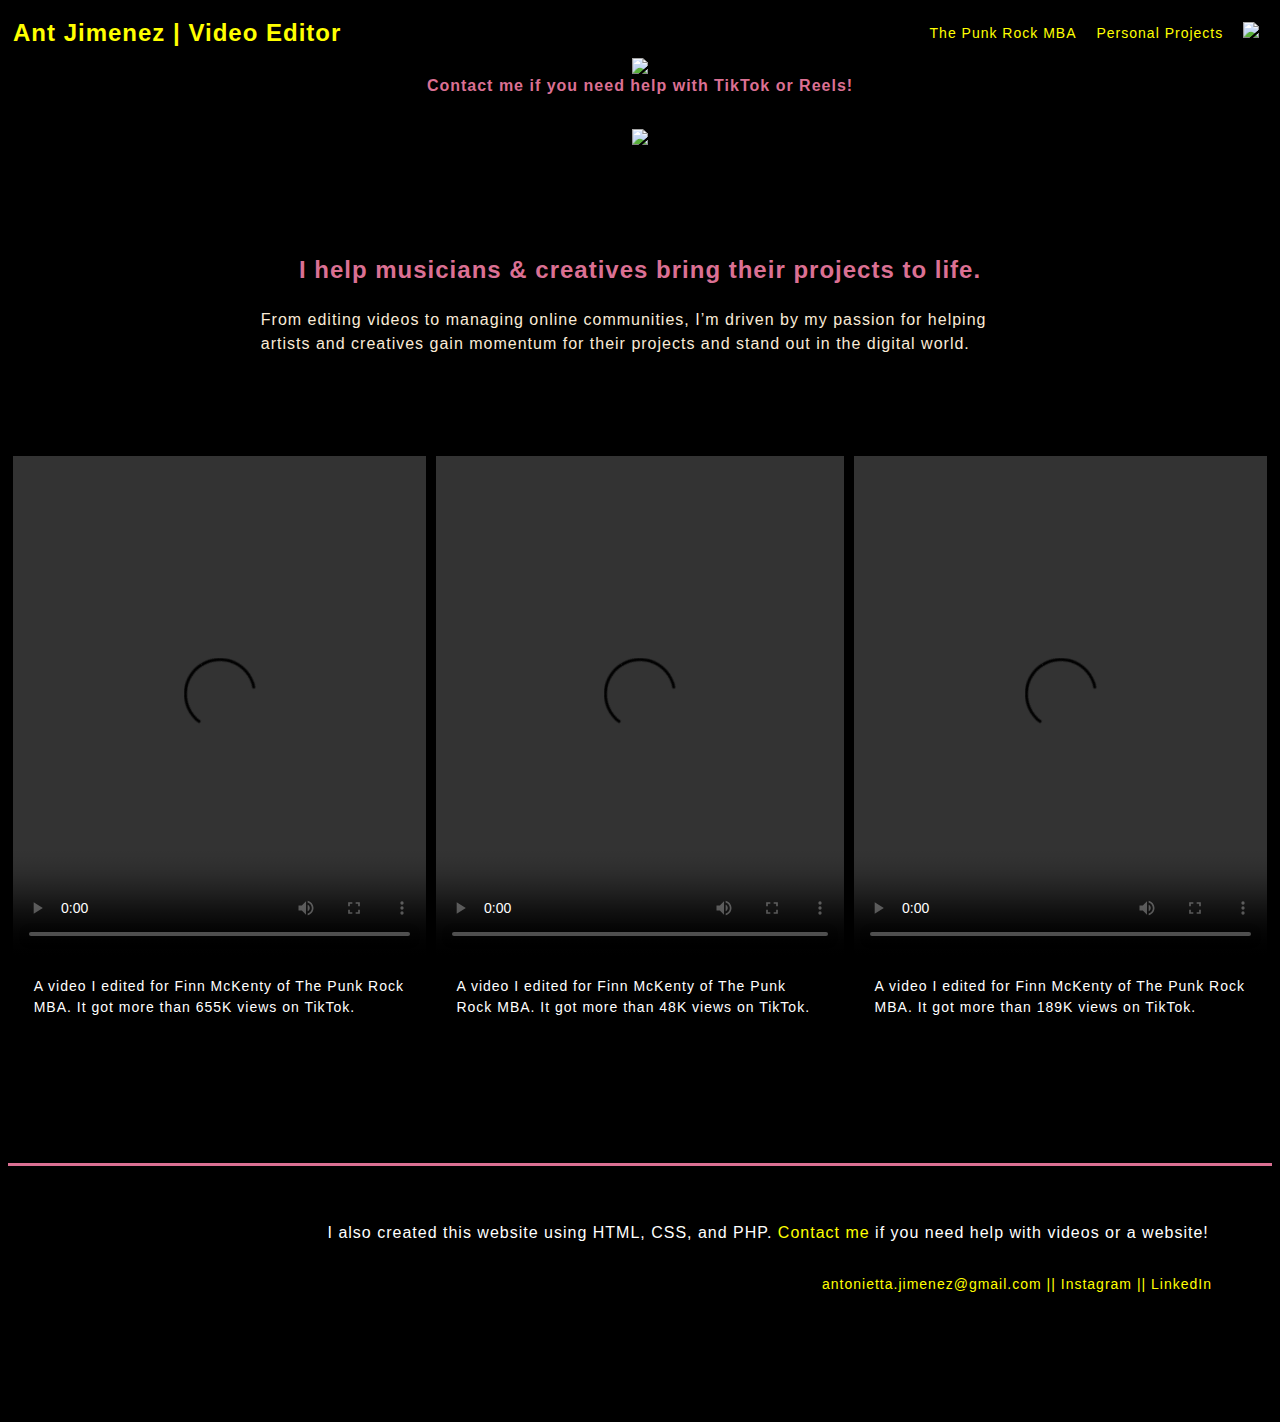
==== index.html @ bff581a4 "Change which videos are featured in homepage and add more videos and analytics to PRMBA page" ====
<!DOCTYPE html>
<html lang="en">


<head>
    <meta charset="UTF-8">
    <meta name="viewport" content="width=device-width, initial-scale=1.0">
    <title>Ant Jimenez</title>
    <link rel="stylesheet" href="style.css">
</head>

<body>
    <div class="header">
        <div><a href="index.html">Ant Jimenez  |  Video Editor</a></div>
        <ul class="header-links">
            <a href="./pages/PRMBA/index.html"><li>The Punk Rock MBA</li></a>
            <a href="./pages/personal-projects/index.html"><li>Personal Projects</li></a>
            <a href="./pages/contact/index.html"><li><img src="./images/mail" height="33px"></li></a>
        </ul>
    </div>

    <div class="hero">
        <img src="./images/name-image-inverted.png">
        <div>Contact me if you need help with TikTok or Reels!</div>

        <div class="hero-image"><img src="images/me.jpg" width="100%"></div>
    </div>

    <div class="info-container">
        <div class="info-title"><h2>I help musicians & creatives bring their projects to life.</h2></div>
        <div class="info-paragraph">From editing videos to managing online communities, I’m driven by my passion for helping artists and creatives gain momentum for their projects and stand out in the digital world.</div>
    </div>

    <div class="work-highlights">
        <div class="video-container">
            <div class="video">
                <video src="./videos/mt-rushmore.mov" controls height="500">
                    <p>Your browser doesn't support HTML video. Here is a <a href="https://www.tiktok.com/@finnmckenty/video/7236756668577647918">link to the video instead.</a></p>
                </video>
                <div class="video-caption">A video I edited for Finn McKenty of The Punk Rock MBA. It got more than 655K views on TikTok.</div>
            </div>
            <div class="video">
                <video src="./videos/poison.mp4" controls height="500">
                    <p>Your browser doesn't support HTML video. Here is a <a href="https://www.tiktok.com/@finnmckenty/video/7240213342852353323">link to the video instead.</a></p>
                </video>
                <div class="video-caption">A video I edited for Finn McKenty of The Punk Rock MBA. It got more than 48K views on TikTok.</div>
            </div>
            <div class="video">
                <video src="./videos/ronnie-radke.mp4" controls height="500">
                    <p>Your browser doesn't support HTML video. Here is a <a href="https://www.tiktok.com/@finnmckenty/video/7223207380895452458">link to the video instead.</a></p>
                </video>
                <div class="video-caption">A video I edited for Finn McKenty of The Punk Rock MBA. It got more than 189K views on TikTok.</div>
            </div>
           
        </div>
    </div>


    <div class="footer">

        <div class="contact-me">I also created this website using HTML, CSS, and PHP. <a href="pages/contact/index.html">Contact me</a> if you need help with videos or a website!</div>
        <ul class="contact-links">
            <a href="./pages/contact/index.html"><li>antonietta.jimenez@gmail.com |</li></a>
            <a href="https://www.instagram.com/ant.lilypad/"><li>| Instagram |</li></a>
            <a href="https://www.linkedin.com/in/ant-jimenez/"><li>| LinkedIn</li></a>
            </ul>



    </div>
        





</body>

</html>
---- style.css ----
* {
    font-family: Lato, Verdana, Geneva, Tahoma, sans-serif;
    letter-spacing: 1px;
    line-height: 1.5;
    box-sizing: border-box;
    background-color: black;
}


.header {
    display: flex;
    justify-content: space-between;
    flex: 1 auto;
}

a {
    text-decoration: none;
    color: yellow;

}

ul.header-links {
    display: flex;
    gap: 20px;
    font-size: 14px;
    font-weight: 300;
    padding-right: 1vw;
}
ul {
    list-style: none;
    align-items: center;
}

.header div {
    font-size: 24px;
    font-weight: 600;
    align-self: center;
    padding-left: 5px;
}

.hero {
    display: flex;
    flex-direction: column;
    align-items: center;
}

.hero div {
    padding-bottom: 30px;
    font-weight: 600;
    color: palevioletred;
}

.info-container {
    display: flex;
    flex-direction: column;
    padding: 50px 0 70px 0;
    align-items: center;
}

.info-title {
    color: palevioletred;
} 

.info-paragraph {
    display: flex;
    padding: 0 20% 30px 20%;
    flex-direction: column;
    color: antiquewhite;
}

.work-highlights {
    width: 100%;
    display: flex;
    align-items: center;
    padding-bottom: 120px;
    width: 100%;
}

.video-container {
    display: flex;
    align-items: flex-start;
    justify-content: center;
    width: 100%;
}

.video {
    display: flex;
    flex-direction: column;
    padding: 0 5px 5px 5px;

}

.video-caption {
    padding: 5% 5% 20px 5%;
    font-size: 14px;
    font-weight: 300;
    color: white;
}



.contact-me {
    padding: 50px 5% 15px 5%;
    font-size: 16px;
    font-weight: 500;
}

.contact-links {
    padding: 0 60px 100px 60px;
    display: flex;
    flex-direction: row;
    font-size: 14px;
}

.footer {
    padding: 5px 0 5px 0;
    display: flex;
    flex-direction: column;
    align-items: flex-end;
    width: 100%;
    border: solid palevioletred;
    border-bottom: 0;
    border-left: 0;
    border-right: 0;
    color: white;
}




@media only screen and (max-width: 600px) {

    .header div {
        font-size: 16px;
    }

    .hero div {
        padding-bottom: 5vw;
        font-size: 3.2vw;
    }
    .hero img {
        width: 100%;
    }

    .info-container {
        padding: 5vw 1vw 5vw 1vw;
    }

    .info-paragraph {
        padding: 0 2vw 0 2vw;
    }

    .video-container {
        display: flex;
        flex-direction: column;
        align-items: center;
    }

    .contact-links {
        padding: 0 2vw 5vw 2vw;
        font-size: 14px;
        display: flex;
        flex-direction: column;
        align-items: flex-end;
    }
}



@media only screen and (min-width: 1440px) {
.hero-image img {
    max-width: 1440px;
}

.video {
    padding: 0 20px 5px 20px;
}

}
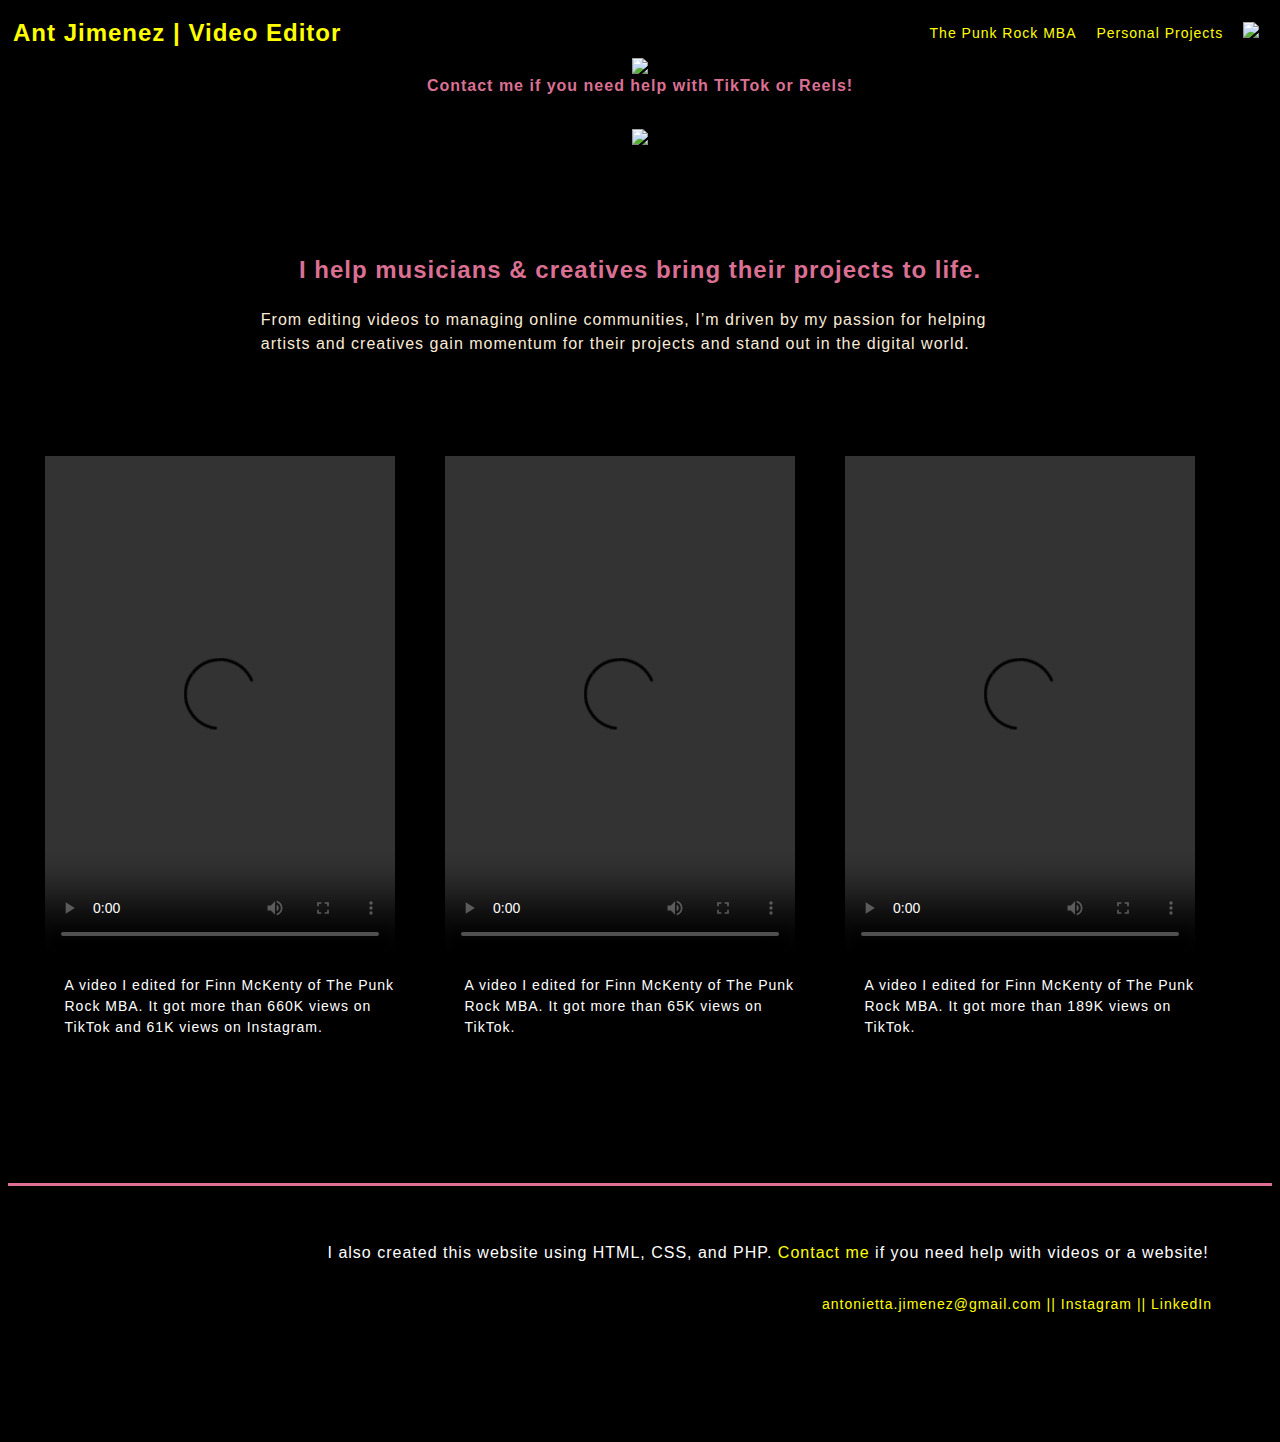
==== commit 119bfa0c: "Standardize video container width across pages and replace Poison video on homepage with Polyphia vi" ====
--- a/index.html
+++ b/index.html
@@ -34,19 +34,19 @@
     <div class="work-highlights">
         <div class="video-container">
             <div class="video">
-                <video src="./videos/mt-rushmore.mov" controls height="500">
+                <video src="./videos/mt-rushmore.mov" controls height="500" width="350">
                     <p>Your browser doesn't support HTML video. Here is a <a href="https://www.tiktok.com/@finnmckenty/video/7236756668577647918">link to the video instead.</a></p>
                 </video>
-                <div class="video-caption">A video I edited for Finn McKenty of The Punk Rock MBA. It got more than 655K views on TikTok.</div>
+                <div class="video-caption">A video I edited for Finn McKenty of The Punk Rock MBA. It got more than 660K views on TikTok and 61K views on Instagram.</div>
             </div>
             <div class="video">
-                <video src="./videos/poison.mp4" controls height="500">
+                <video src="./videos/polyphia.mp4" controls height="500" width="350">
                     <p>Your browser doesn't support HTML video. Here is a <a href="https://www.tiktok.com/@finnmckenty/video/7240213342852353323">link to the video instead.</a></p>
                 </video>
-                <div class="video-caption">A video I edited for Finn McKenty of The Punk Rock MBA. It got more than 48K views on TikTok.</div>
+                <div class="video-caption">A video I edited for Finn McKenty of The Punk Rock MBA. It got more than 65K views on TikTok.</div>
             </div>
             <div class="video">
-                <video src="./videos/ronnie-radke.mp4" controls height="500">
+                <video src="./videos/ronnie-radke.mp4" controls height="500" width="350">
                     <p>Your browser doesn't support HTML video. Here is a <a href="https://www.tiktok.com/@finnmckenty/video/7223207380895452458">link to the video instead.</a></p>
                 </video>
                 <div class="video-caption">A video I edited for Finn McKenty of The Punk Rock MBA. It got more than 189K views on TikTok.</div>
--- a/style.css
+++ b/style.css
@@ -87,7 +87,7 @@
     display: flex;
     flex-direction: column;
     padding: 0 5px 5px 5px;
-
+    width: 400px;
 }
 
 .video-caption {
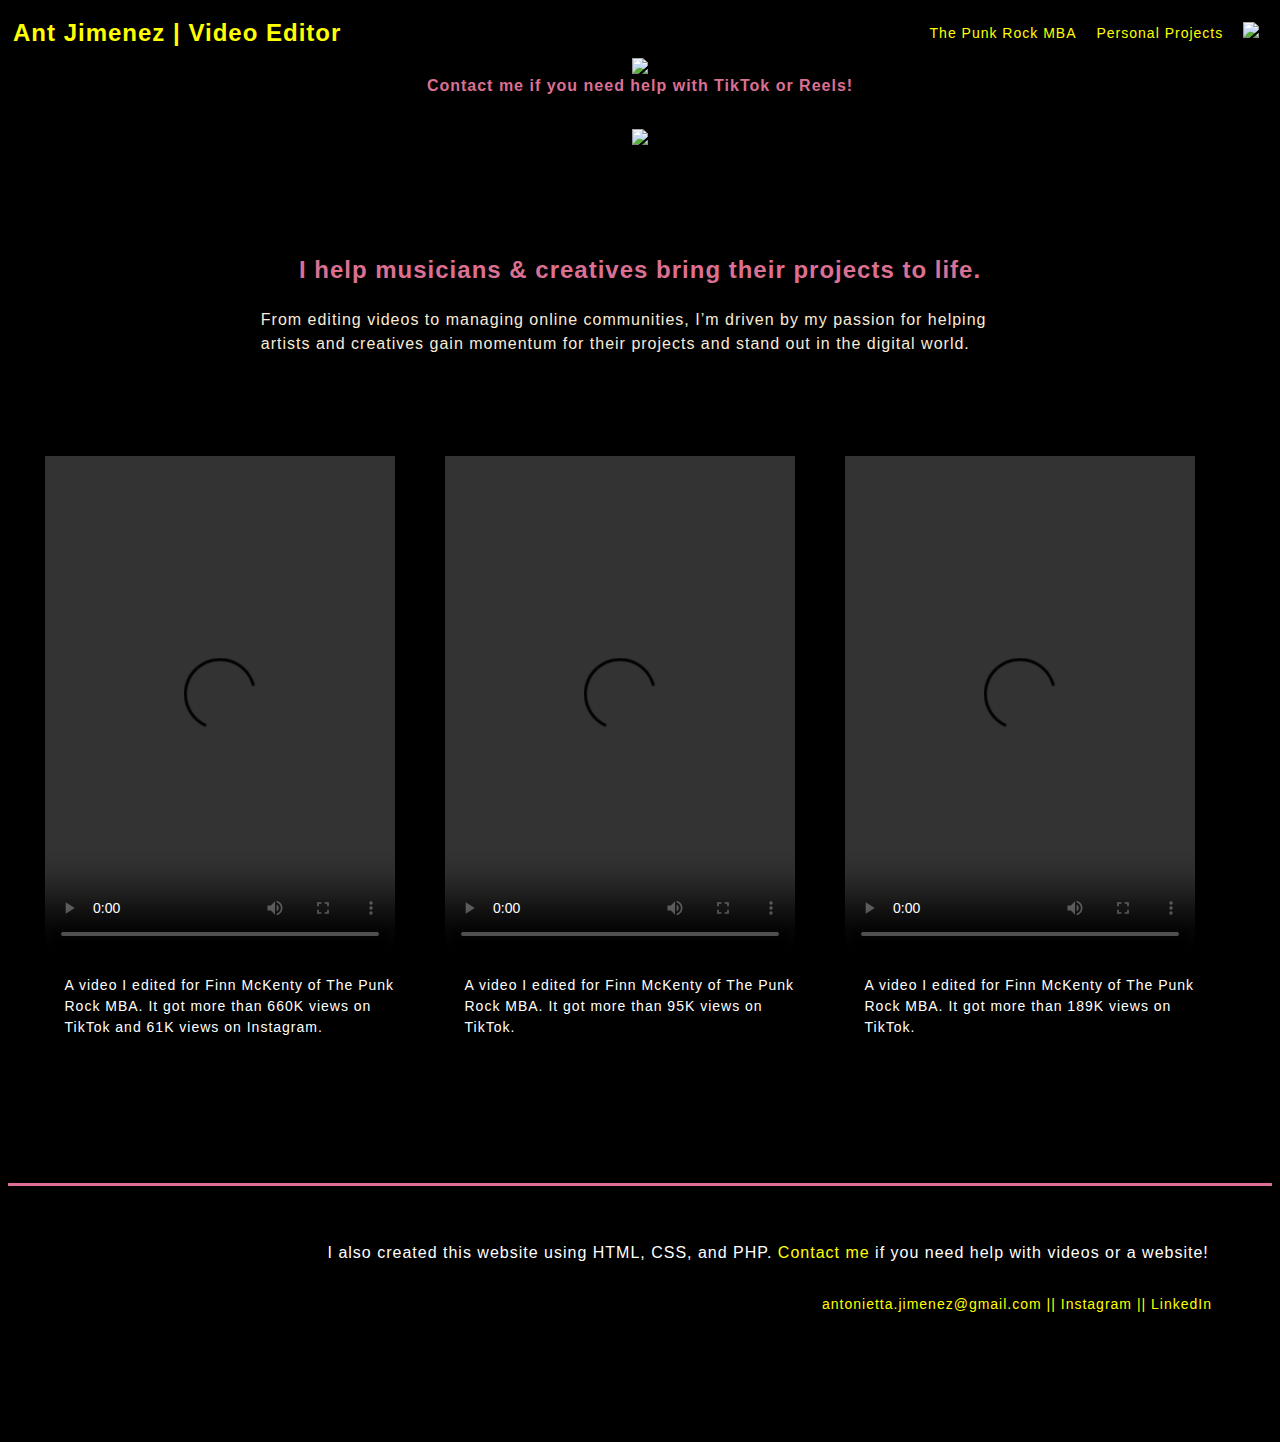
==== commit 9359565f: "Fix video links" ====
--- a/index.html
+++ b/index.html
@@ -7,6 +7,11 @@
     <meta name="viewport" content="width=device-width, initial-scale=1.0">
     <title>Ant Jimenez</title>
     <link rel="stylesheet" href="style.css">
+    <meta property='og:title' content="Ant Jimenez - Video Editor"/>
+    <meta property='og:image' content="https://i.imgur.com/ND9ZWdD.png"/>
+    <meta property='og:image:width' content="720"/>
+    <meta property='og:image:height' content="400"/>
+    <meta property='og:type' content="website"/>
 </head>
 
 <body>
@@ -41,13 +46,13 @@
             </div>
             <div class="video">
                 <video src="./videos/polyphia.mp4" controls height="500" width="350">
-                    <p>Your browser doesn't support HTML video. Here is a <a href="https://www.tiktok.com/@finnmckenty/video/7240213342852353323">link to the video instead.</a></p>
+                    <p>Your browser doesn't support HTML video. Here is a <a href="https://www.tiktok.com/@finnmckenty/video/7248612294333222190">link to the video instead.</a></p>
                 </video>
-                <div class="video-caption">A video I edited for Finn McKenty of The Punk Rock MBA. It got more than 65K views on TikTok.</div>
+                <div class="video-caption">A video I edited for Finn McKenty of The Punk Rock MBA. It got more than 95K views on TikTok.</div>
             </div>
             <div class="video">
                 <video src="./videos/ronnie-radke.mp4" controls height="500" width="350">
-                    <p>Your browser doesn't support HTML video. Here is a <a href="https://www.tiktok.com/@finnmckenty/video/7223207380895452458">link to the video instead.</a></p>
+                    <p>Your browser doesn't support HTML video. Here is a <a href="https://www.tiktok.com/@finnmckenty/video/7191594358154464555">link to the video instead.</a></p>
                 </video>
                 <div class="video-caption">A video I edited for Finn McKenty of The Punk Rock MBA. It got more than 189K views on TikTok.</div>
             </div>
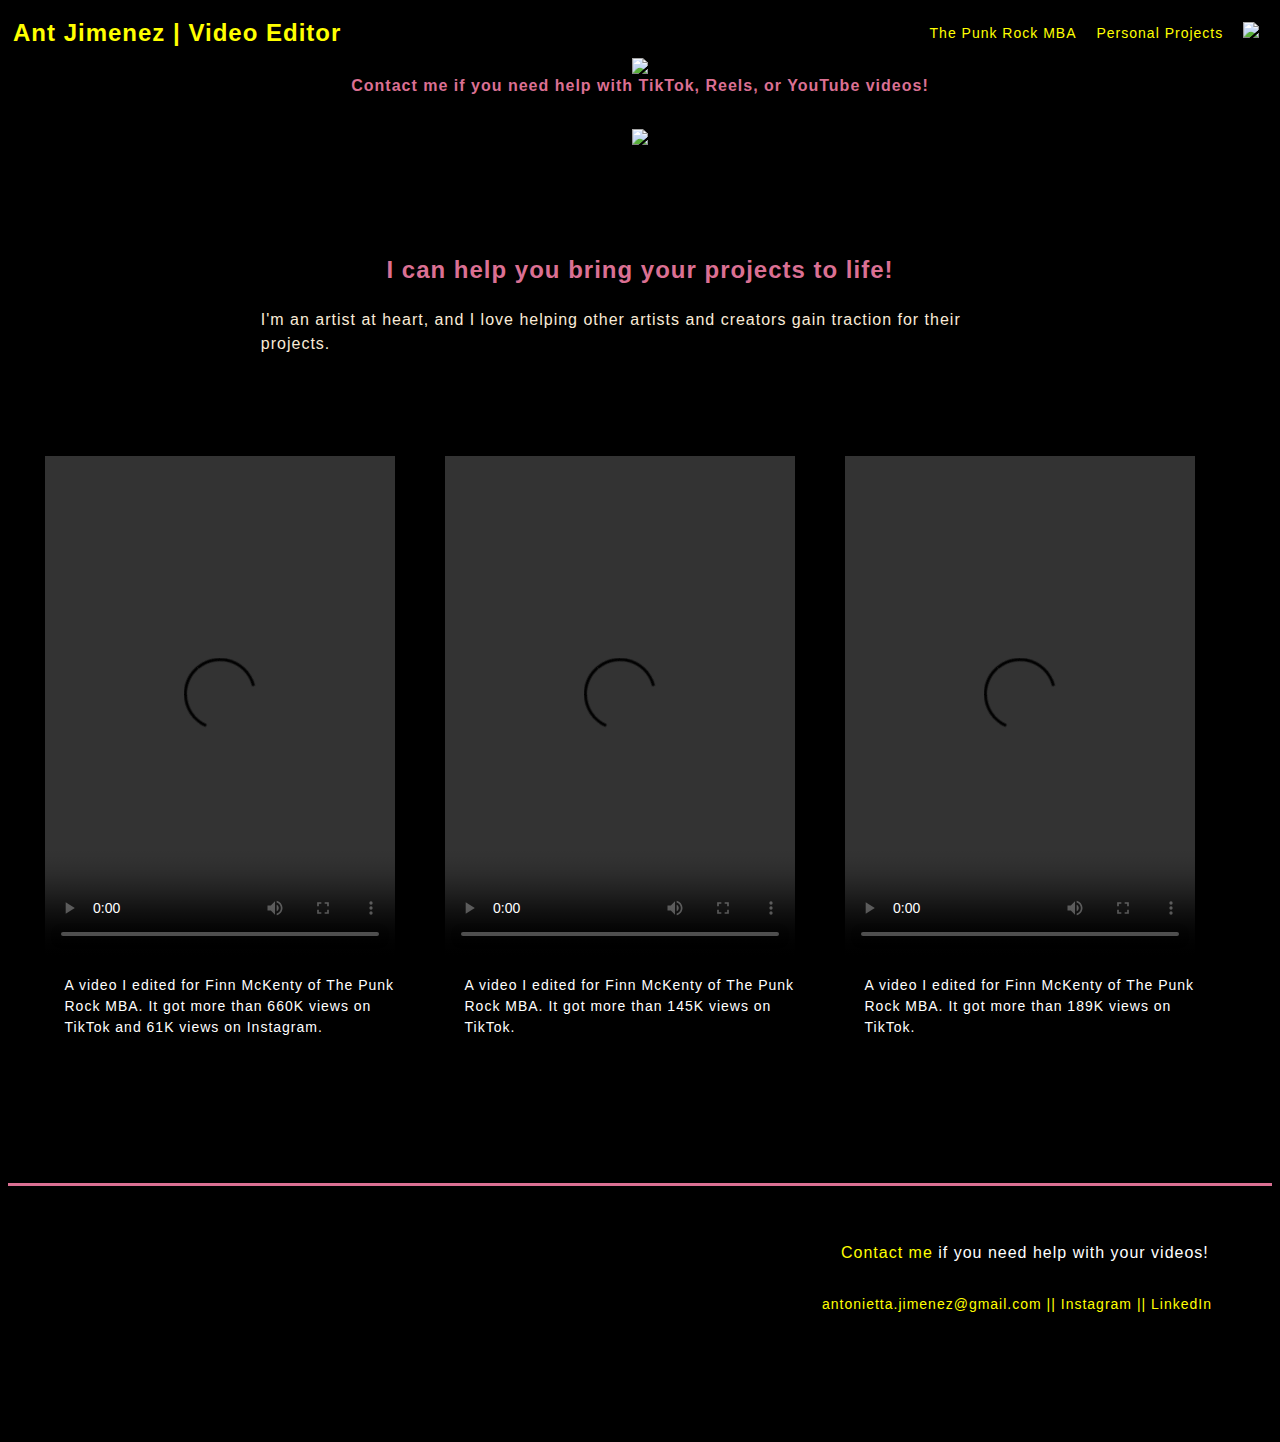
==== commit 9c0486dc: "change stylesheet name so changes update without user having to delete their cache. Change wording o" ====
--- a/index.html
+++ b/index.html
@@ -6,7 +6,7 @@
     <meta charset="UTF-8">
     <meta name="viewport" content="width=device-width, initial-scale=1.0">
     <title>Ant Jimenez</title>
-    <link rel="stylesheet" href="style.css">
+    <link rel="stylesheet" href="style1.css">
     <meta property='og:title' content="Ant Jimenez - Video Editor"/>
     <meta property='og:image' content="https://i.imgur.com/ND9ZWdD.png"/>
     <meta property='og:image:width' content="720"/>
@@ -26,14 +26,14 @@
 
     <div class="hero">
         <img src="./images/name-image-inverted.png">
-        <div>Contact me if you need help with TikTok or Reels!</div>
+        <div>Contact me if you need help with TikTok, Reels, or YouTube videos!</div>
 
         <div class="hero-image"><img src="images/me.jpg" width="100%"></div>
     </div>
 
     <div class="info-container">
-        <div class="info-title"><h2>I help musicians & creatives bring their projects to life.</h2></div>
-        <div class="info-paragraph">From editing videos to managing online communities, I’m driven by my passion for helping artists and creatives gain momentum for their projects and stand out in the digital world.</div>
+        <div class="info-title"><h2>I can help you bring your projects to life!</h2></div>
+        <div class="info-paragraph">I'm an artist at heart, and I love helping other artists and creators gain traction for their projects.</div>
     </div>
 
     <div class="work-highlights">
@@ -48,7 +48,7 @@
                 <video src="./videos/polyphia.mp4" controls height="500" width="350">
                     <p>Your browser doesn't support HTML video. Here is a <a href="https://www.tiktok.com/@finnmckenty/video/7248612294333222190">link to the video instead.</a></p>
                 </video>
-                <div class="video-caption">A video I edited for Finn McKenty of The Punk Rock MBA. It got more than 95K views on TikTok.</div>
+                <div class="video-caption">A video I edited for Finn McKenty of The Punk Rock MBA. It got more than 145K views on TikTok.</div>
             </div>
             <div class="video">
                 <video src="./videos/ronnie-radke.mp4" controls height="500" width="350">
@@ -63,7 +63,7 @@
 
     <div class="footer">
 
-        <div class="contact-me">I also created this website using HTML, CSS, and PHP. <a href="pages/contact/index.html">Contact me</a> if you need help with videos or a website!</div>
+        <div class="contact-me"><a href="pages/contact/index.html">Contact me</a> if you need help with your videos!</div>
         <ul class="contact-links">
             <a href="./pages/contact/index.html"><li>antonietta.jimenez@gmail.com |</li></a>
             <a href="https://www.instagram.com/ant.lilypad/"><li>| Instagram |</li></a>
--- a/style1.css
+++ b/style1.css
@@ -0,0 +1,182 @@
+* {
+    font-family: Lato, Verdana, Geneva, Tahoma, sans-serif;
+    letter-spacing: 1px;
+    line-height: 1.5;
+    box-sizing: border-box;
+    background-color: black;
+}
+
+
+.header {
+    display: flex;
+    justify-content: space-between;
+    flex: 1 auto;
+}
+
+a {
+    text-decoration: none;
+    color: yellow;
+
+}
+
+ul.header-links {
+    display: flex;
+    gap: 20px;
+    font-size: 14px;
+    font-weight: 300;
+    padding-right: 1vw;
+}
+ul {
+    list-style: none;
+    align-items: center;
+}
+
+.header div {
+    font-size: 24px;
+    font-weight: 600;
+    align-self: center;
+    padding-left: 5px;
+}
+
+.hero {
+    display: flex;
+    flex-direction: column;
+    align-items: center;
+}
+
+.hero div {
+    padding-bottom: 30px;
+    font-weight: 600;
+    color: palevioletred;
+}
+
+.info-container {
+    display: flex;
+    flex-direction: column;
+    padding: 50px 0 70px 0;
+    align-items: center;
+    justify-content: center;
+}
+
+.info-title {
+    color: palevioletred;
+} 
+
+.info-paragraph {
+    display: flex;
+    padding: 0 20% 30px 20%;
+    flex-direction: column;
+    color: antiquewhite;
+    align-items: center;
+    justify-content: center;
+}
+
+.work-highlights {
+    width: 100%;
+    display: flex;
+    align-items: center;
+    padding-bottom: 120px;
+    width: 100%;
+}
+
+.video-container {
+    display: flex;
+    align-items: flex-start;
+    justify-content: center;
+    width: 100%;
+}
+
+.video {
+    display: flex;
+    flex-direction: column;
+    padding: 0 5px 5px 5px;
+    width: 400px;
+}
+
+.video-caption {
+    padding: 5% 5% 20px 5%;
+    font-size: 14px;
+    font-weight: 300;
+    color: white;
+}
+
+
+
+.contact-me {
+    padding: 50px 5% 15px 5%;
+    font-size: 16px;
+    font-weight: 500;
+}
+
+.contact-links {
+    padding: 0 60px 100px 60px;
+    display: flex;
+    flex-direction: row;
+    font-size: 14px;
+}
+
+.footer {
+    padding: 5px 0 5px 0;
+    display: flex;
+    flex-direction: column;
+    align-items: flex-end;
+    width: 100%;
+    border: solid palevioletred;
+    border-bottom: 0;
+    border-left: 0;
+    border-right: 0;
+    color: white;
+}
+
+
+
+
+@media only screen and (max-width: 600px) {
+
+    .header div {
+        font-size: 16px;
+    }
+
+    .hero div {
+        padding-bottom: 5vw;
+        font-size: 3.2vw;
+    }
+    .hero img {
+        width: 100%;
+    }
+
+    .info-container {
+        padding: 5vw 1vw 5vw 1vw;
+    }
+
+    .info-paragraph {
+        padding: 0 2vw 0 2vw;
+    }
+
+    .video-container {
+        display: flex;
+        flex-direction: column;
+        align-items: center;
+    }
+
+    .contact-links {
+        padding: 0 2vw 5vw 2vw;
+        font-size: 14px;
+        display: flex;
+        flex-direction: column;
+        align-items: flex-end;
+    }
+}
+
+
+
+@media only screen and (min-width: 1440px) {
+.hero-image img {
+    max-width: 1440px;
+}
+
+.video {
+    padding: 0 20px 5px 20px;
+}
+
+}
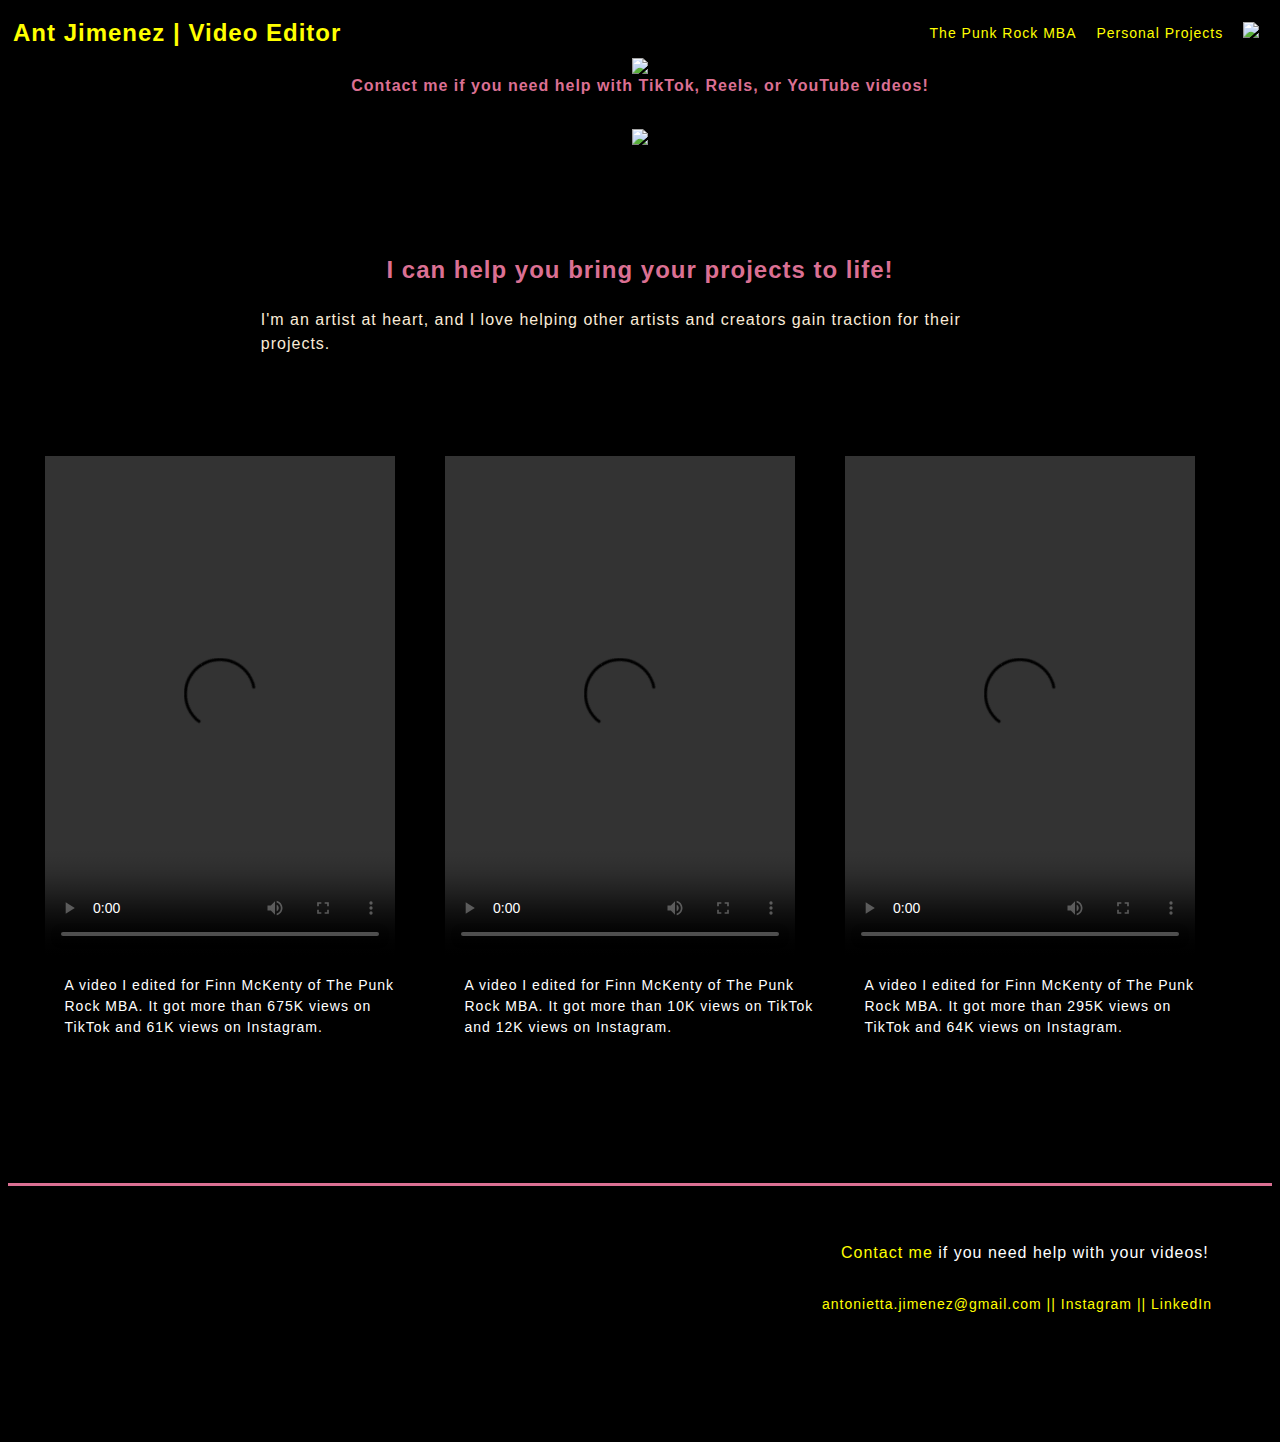
==== commit 17674329: "Change videos on homepage age and PRMBA page" ====
--- a/index.html
+++ b/index.html
@@ -42,19 +42,19 @@
                 <video src="./videos/mt-rushmore.mov" controls height="500" width="350">
                     <p>Your browser doesn't support HTML video. Here is a <a href="https://www.tiktok.com/@finnmckenty/video/7236756668577647918">link to the video instead.</a></p>
                 </video>
-                <div class="video-caption">A video I edited for Finn McKenty of The Punk Rock MBA. It got more than 660K views on TikTok and 61K views on Instagram.</div>
+                <div class="video-caption">A video I edited for Finn McKenty of The Punk Rock MBA. It got more than 675K views on TikTok and 61K views on Instagram.</div>
+            </div>
+            <div class="video">
+                <video src="./videos/box-car-racer.mp4" controls height="500" width="350">
+                    <p>Your browser doesn't support HTML video. Here is a <a href="https://www.tiktok.com/@finnmckenty/video/7257262182310808878">link to the video instead.</a></p>
+                </video>
+                <div class="video-caption">A video I edited for Finn McKenty of The Punk Rock MBA. It got more than 10K views on TikTok and 12K views on Instagram.</div>
             </div>
             <div class="video">
                 <video src="./videos/polyphia.mp4" controls height="500" width="350">
                     <p>Your browser doesn't support HTML video. Here is a <a href="https://www.tiktok.com/@finnmckenty/video/7248612294333222190">link to the video instead.</a></p>
                 </video>
-                <div class="video-caption">A video I edited for Finn McKenty of The Punk Rock MBA. It got more than 145K views on TikTok.</div>
-            </div>
-            <div class="video">
-                <video src="./videos/ronnie-radke.mp4" controls height="500" width="350">
-                    <p>Your browser doesn't support HTML video. Here is a <a href="https://www.tiktok.com/@finnmckenty/video/7191594358154464555">link to the video instead.</a></p>
-                </video>
-                <div class="video-caption">A video I edited for Finn McKenty of The Punk Rock MBA. It got more than 189K views on TikTok.</div>
+                <div class="video-caption">A video I edited for Finn McKenty of The Punk Rock MBA. It got more than 295K views on TikTok and 64K views on Instagram.</div>
             </div>
            
         </div>
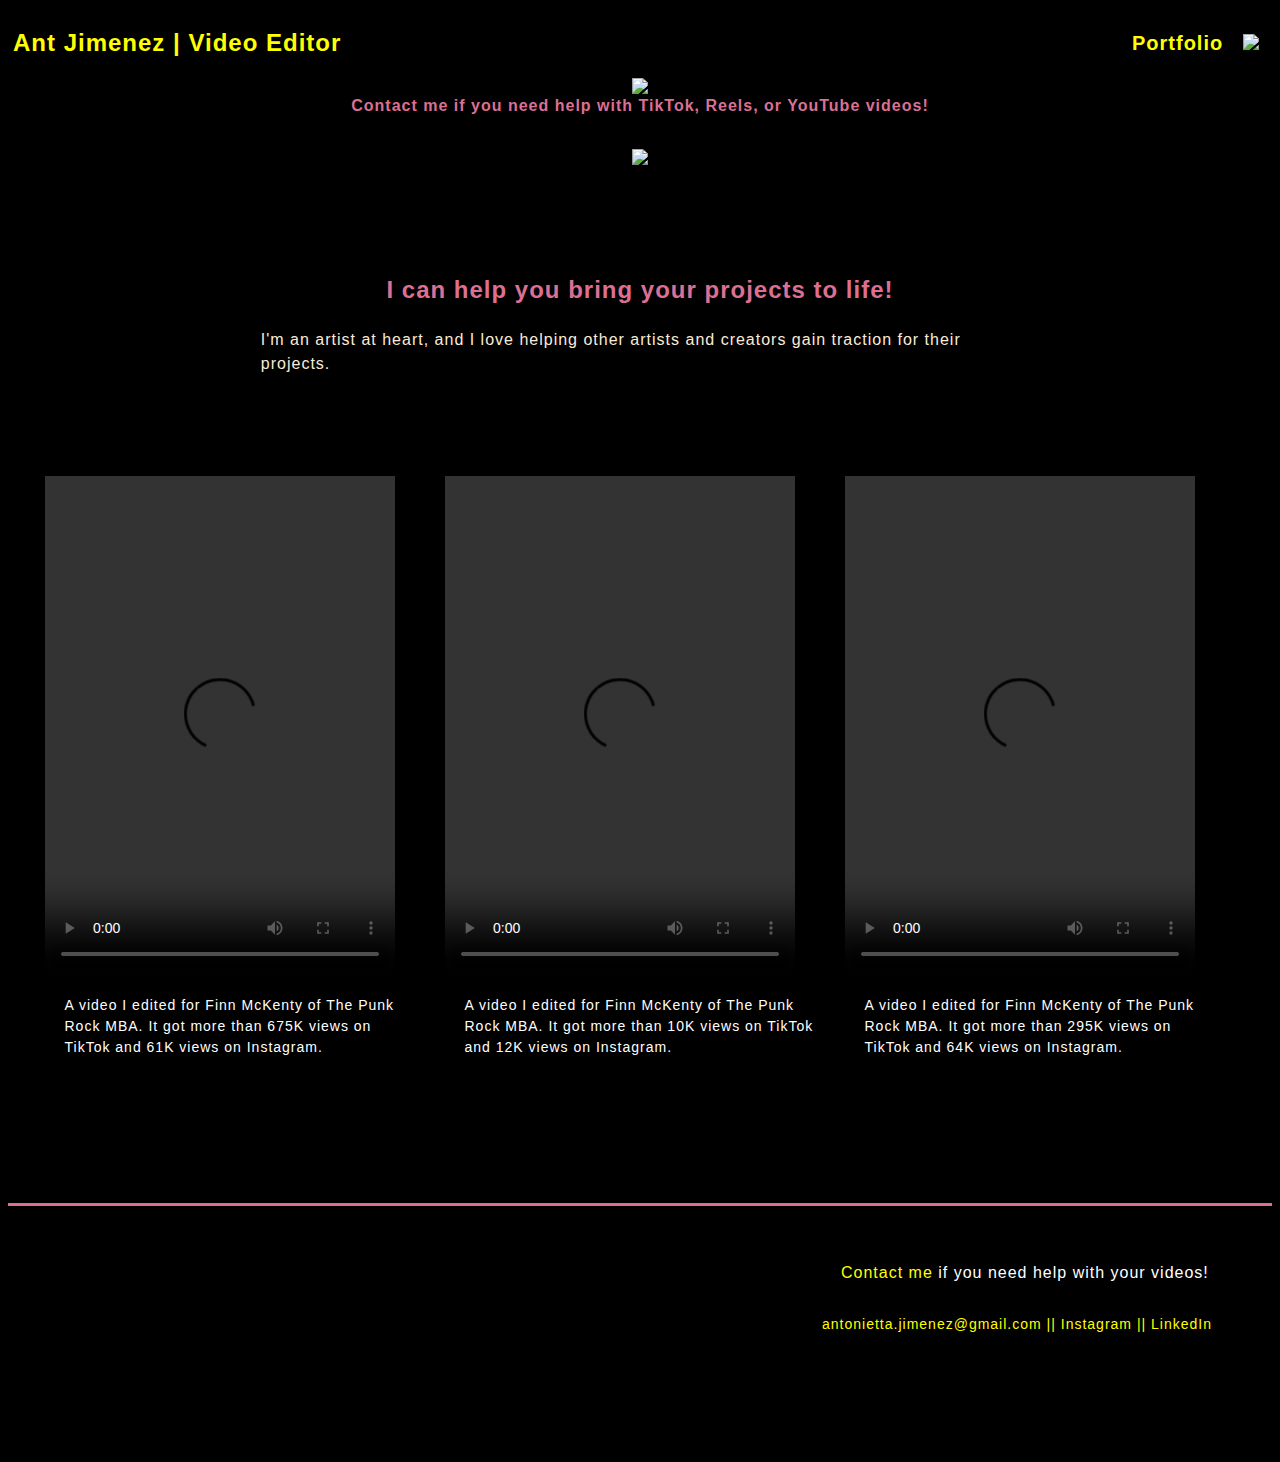
==== commit e0f7999d: "Add dropdown menu to portfolio button on homepage" ====
--- a/index.html
+++ b/index.html
@@ -16,10 +16,18 @@
 
 <body>
     <div class="header">
-        <div><a href="index.html">Ant Jimenez  |  Video Editor</a></div>
+        <div class="name"><a href="index.html">Ant Jimenez  |  Video Editor</a></div>
         <ul class="header-links">
-            <a href="./pages/PRMBA/index.html"><li>The Punk Rock MBA</li></a>
-            <a href="./pages/personal-projects/index.html"><li>Personal Projects</li></a>
+            <div class="dropdown">
+                <div class="drpbtn">Portfolio</div>
+                    <div class="dropdown-content">
+                         <a href="./pages/PRMBA/index.html">The Punk Rock MBA</a>
+                        <a href="#">Other Work</a>
+                        <a href="./pages/personal-projects/index.html">Personal Projects</a>
+
+                    </div>
+              </div>
+        
             <a href="./pages/contact/index.html"><li><img src="./images/mail" height="33px"></li></a>
         </ul>
     </div>
--- a/style1.css
+++ b/style1.css
@@ -22,8 +22,8 @@
 ul.header-links {
     display: flex;
     gap: 20px;
-    font-size: 14px;
-    font-weight: 300;
+    font-size: 20px;
+    font-weight: 600;
     padding-right: 1vw;
 }
 ul {
@@ -31,12 +31,42 @@
     align-items: center;
 }
 
-.header div {
+.header .name {
     font-size: 24px;
     font-weight: 600;
     align-self: center;
     padding-left: 5px;
 }
+
+.dropdown {
+    position: relative;
+    display: inline-block;
+  }
+
+.drpbtn {
+    color: yellow;
+}
+
+.dropdown-content {
+    display: none;
+    position: absolute;
+    min-width: 160px;
+    box-shadow: 0px 8px 16px 0px palevioletred;
+    z-index: 1;
+  }
+
+  .dropdown:hover .dropdown-content {
+    display: block;
+  }
+
+  .dropdown-content a {
+    color: yellow;
+    padding: 12px 16px;
+    text-decoration: none;
+    display: block;
+    font-size: 16px;
+    font-weight: 300;
+  }
 
 .hero {
     display: flex;
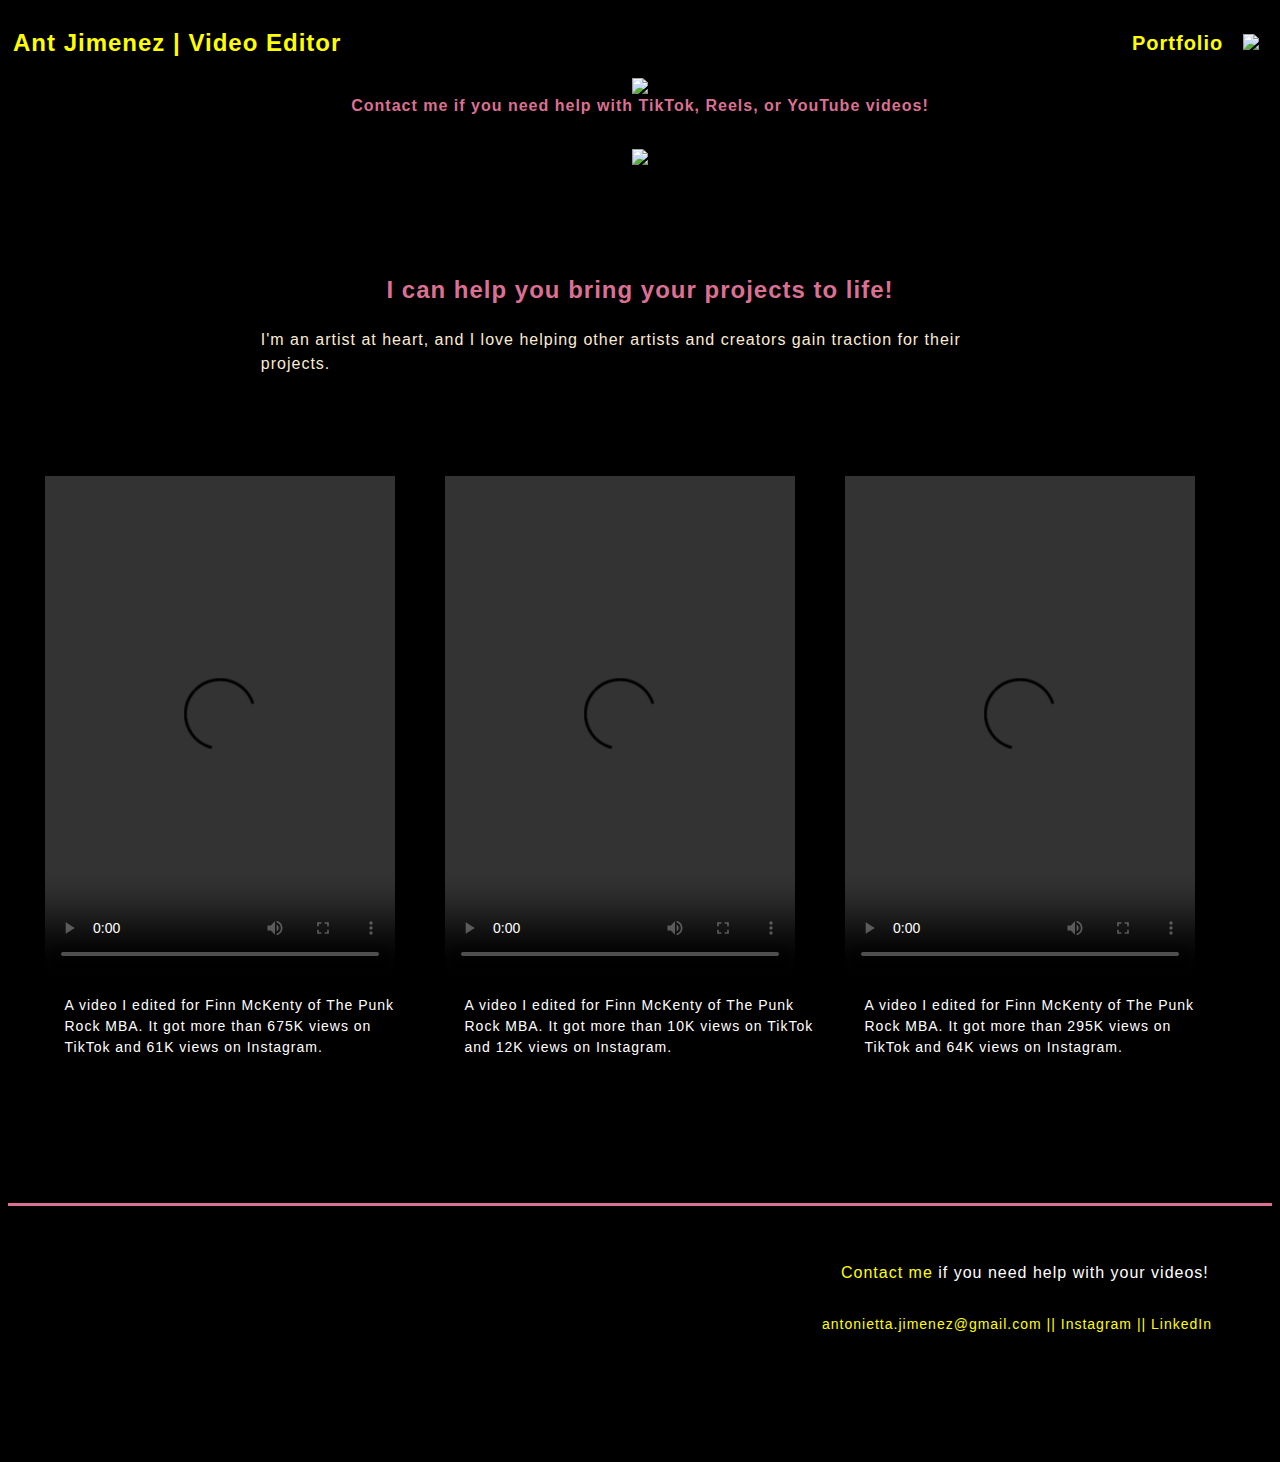
==== commit 88361925: "Add Other Work page. Add a portfolio dropdown menu to header of every page and remove individual pag" ====
--- a/index.html
+++ b/index.html
@@ -6,7 +6,7 @@
     <meta charset="UTF-8">
     <meta name="viewport" content="width=device-width, initial-scale=1.0">
     <title>Ant Jimenez</title>
-    <link rel="stylesheet" href="style1.css">
+    <link rel="stylesheet" href="style2.css">
     <meta property='og:title' content="Ant Jimenez - Video Editor"/>
     <meta property='og:image' content="https://i.imgur.com/ND9ZWdD.png"/>
     <meta property='og:image:width' content="720"/>
@@ -22,7 +22,7 @@
                 <div class="drpbtn">Portfolio</div>
                     <div class="dropdown-content">
                          <a href="./pages/PRMBA/index.html">The Punk Rock MBA</a>
-                        <a href="#">Other Work</a>
+                        <a href="./pages/other-work/index.html">Other Work</a>
                         <a href="./pages/personal-projects/index.html">Personal Projects</a>
 
                     </div>
--- a/style2.css
+++ b/style2.css
@@ -0,0 +1,213 @@
+* {
+    font-family: Lato, Verdana, Geneva, Tahoma, sans-serif;
+    letter-spacing: 1px;
+    line-height: 1.5;
+    box-sizing: border-box;
+    background-color: black;
+}
+
+
+.header {
+    display: flex;
+    justify-content: space-between;
+    flex: 1 auto;
+}
+
+a {
+    text-decoration: none;
+    color: yellow;
+
+}
+
+ul.header-links {
+    display: flex;
+    gap: 20px;
+    font-size: 20px;
+    font-weight: 600;
+    padding-right: 1vw;
+}
+
+ul {
+    list-style: none;
+    align-items: center;
+}
+
+.header .name {
+    font-size: 24px;
+    font-weight: 600;
+    align-self: center;
+    padding-left: 5px;
+}
+
+.dropdown {
+    position: relative;
+    display: inline-block;
+  }
+
+.drpbtn {
+    color: yellow;
+}
+
+.dropdown-content {
+    display: none;
+    position: absolute;
+    min-width: 160px;
+    box-shadow: 0px 8px 16px 0px palevioletred;
+    z-index: 1;
+  }
+
+  .dropdown:hover .dropdown-content {
+    display: block;
+  }
+
+  .dropdown-content a {
+    color: yellow;
+    padding: 12px 16px;
+    text-decoration: none;
+    display: block;
+    font-size: 16px;
+    font-weight: 300;
+  }
+
+.hero {
+    display: flex;
+    flex-direction: column;
+    align-items: center;
+}
+
+.hero div {
+    padding-bottom: 30px;
+    font-weight: 600;
+    color: palevioletred;
+}
+
+.info-container {
+    display: flex;
+    flex-direction: column;
+    padding: 50px 0 70px 0;
+    align-items: center;
+    justify-content: center;
+}
+
+.info-title {
+    color: palevioletred;
+} 
+
+.info-paragraph {
+    display: flex;
+    padding: 0 20% 30px 20%;
+    flex-direction: column;
+    color: antiquewhite;
+    align-items: center;
+    justify-content: center;
+}
+
+.work-highlights {
+    width: 100%;
+    display: flex;
+    align-items: center;
+    padding-bottom: 120px;
+    width: 100%;
+}
+
+.video-container {
+    display: flex;
+    align-items: flex-start;
+    justify-content: center;
+    width: 100%;
+}
+
+.video {
+    display: flex;
+    flex-direction: column;
+    padding: 0 5px 5px 5px;
+    width: 400px;
+}
+
+.video-caption {
+    padding: 5% 5% 20px 5%;
+    font-size: 14px;
+    font-weight: 300;
+    color: white;
+}
+
+
+
+.contact-me {
+    padding: 50px 5% 15px 5%;
+    font-size: 16px;
+    font-weight: 500;
+}
+
+.contact-links {
+    padding: 0 60px 100px 60px;
+    display: flex;
+    flex-direction: row;
+    font-size: 14px;
+}
+
+.footer {
+    padding: 5px 0 5px 0;
+    display: flex;
+    flex-direction: column;
+    align-items: flex-end;
+    width: 100%;
+    border: solid palevioletred;
+    border-bottom: 0;
+    border-left: 0;
+    border-right: 0;
+    color: white;
+}
+
+
+
+
+@media only screen and (max-width: 600px) {
+
+    .header div {
+        font-size: 16px;
+    }
+
+    .hero div {
+        padding-bottom: 5vw;
+        font-size: 3.2vw;
+    }
+    .hero img {
+        width: 100%;
+    }
+
+    .info-container {
+        padding: 5vw 1vw 5vw 1vw;
+    }
+
+    .info-paragraph {
+        padding: 0 2vw 0 2vw;
+    }
+
+    .video-container {
+        display: flex;
+        flex-direction: column;
+        align-items: center;
+    }
+
+    .contact-links {
+        padding: 0 2vw 5vw 2vw;
+        font-size: 14px;
+        display: flex;
+        flex-direction: column;
+        align-items: flex-end;
+    }
+}
+
+
+
+@media only screen and (min-width: 1440px) {
+.hero-image img {
+    max-width: 1440px;
+}
+
+.video {
+    padding: 0 20px 5px 20px;
+}
+
+}
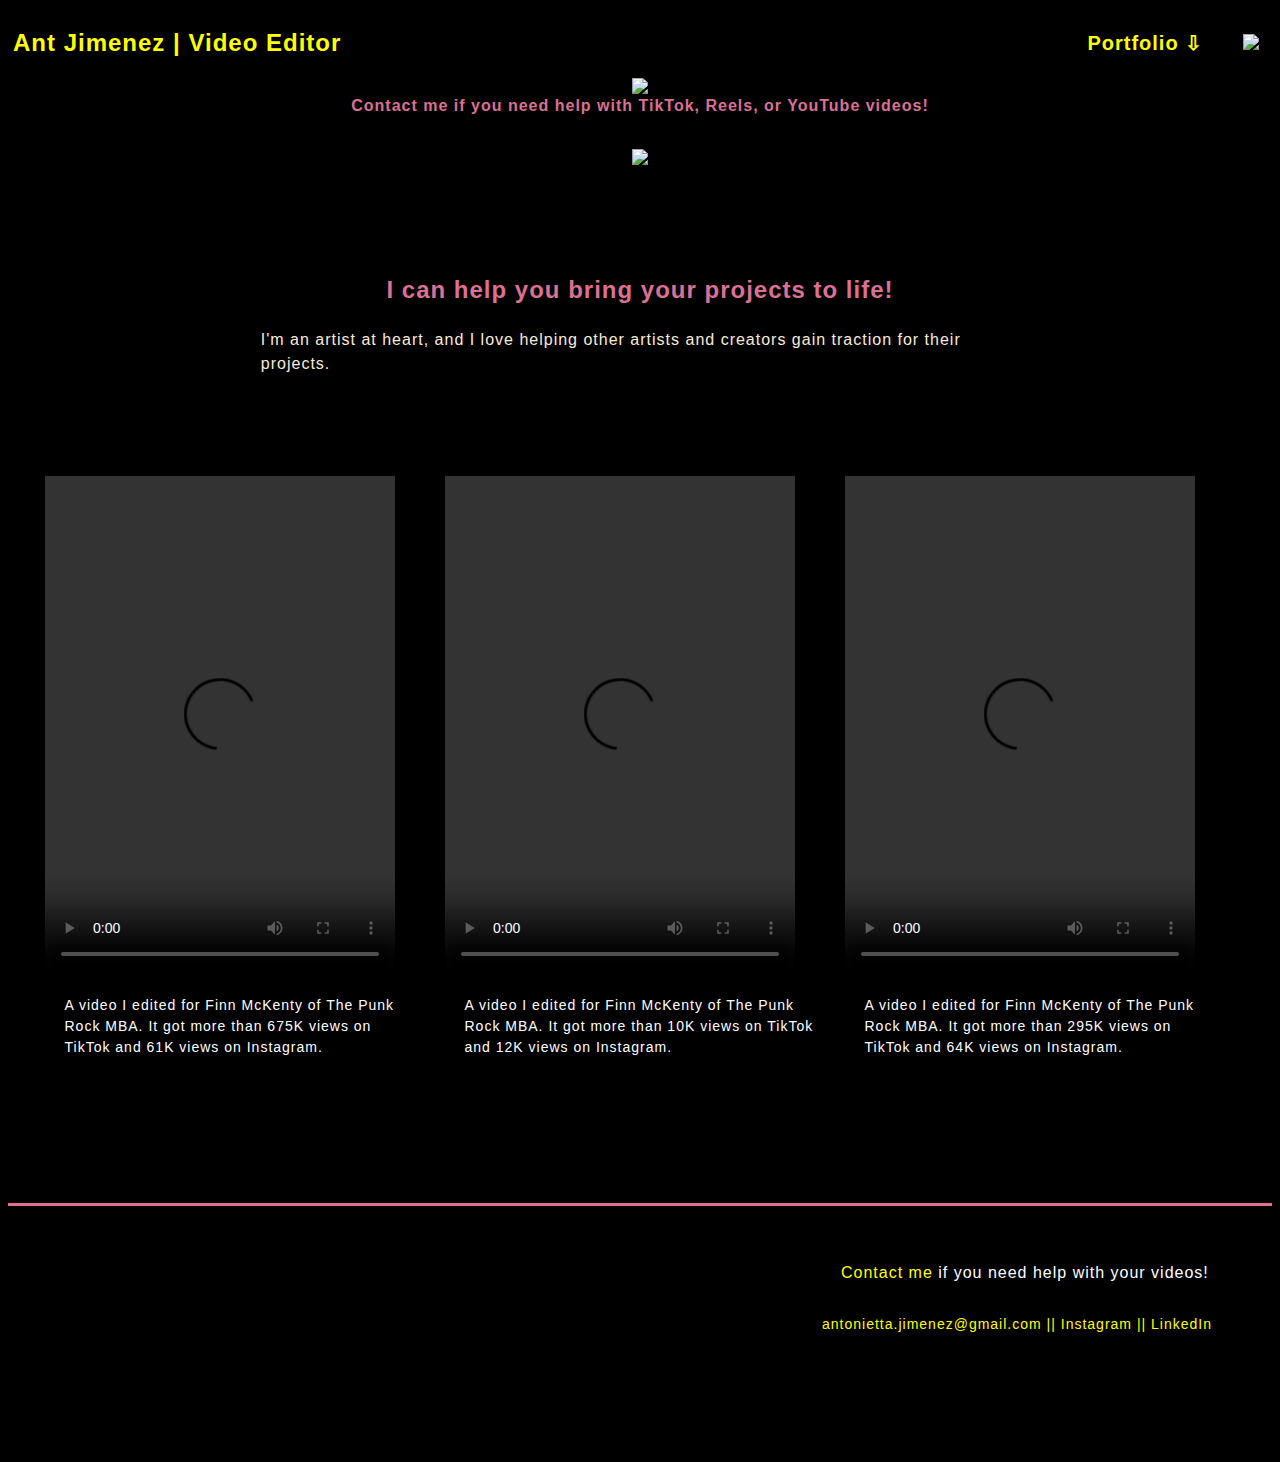
==== commit 81c64071: "Add arrow to portfolio header link to clarify that it's a dropdown menu and add more space between h" ====
--- a/index.html
+++ b/index.html
@@ -19,7 +19,7 @@
         <div class="name"><a href="index.html">Ant Jimenez  |  Video Editor</a></div>
         <ul class="header-links">
             <div class="dropdown">
-                <div class="drpbtn">Portfolio</div>
+                <div class="drpbtn">Portfolio &#8681;</div>
                     <div class="dropdown-content">
                          <a href="./pages/PRMBA/index.html">The Punk Rock MBA</a>
                         <a href="./pages/other-work/index.html">Other Work</a>
--- a/style2.css
+++ b/style2.css
@@ -21,7 +21,7 @@
 
 ul.header-links {
     display: flex;
-    gap: 20px;
+    gap: 40px;
     font-size: 20px;
     font-weight: 600;
     padding-right: 1vw;
